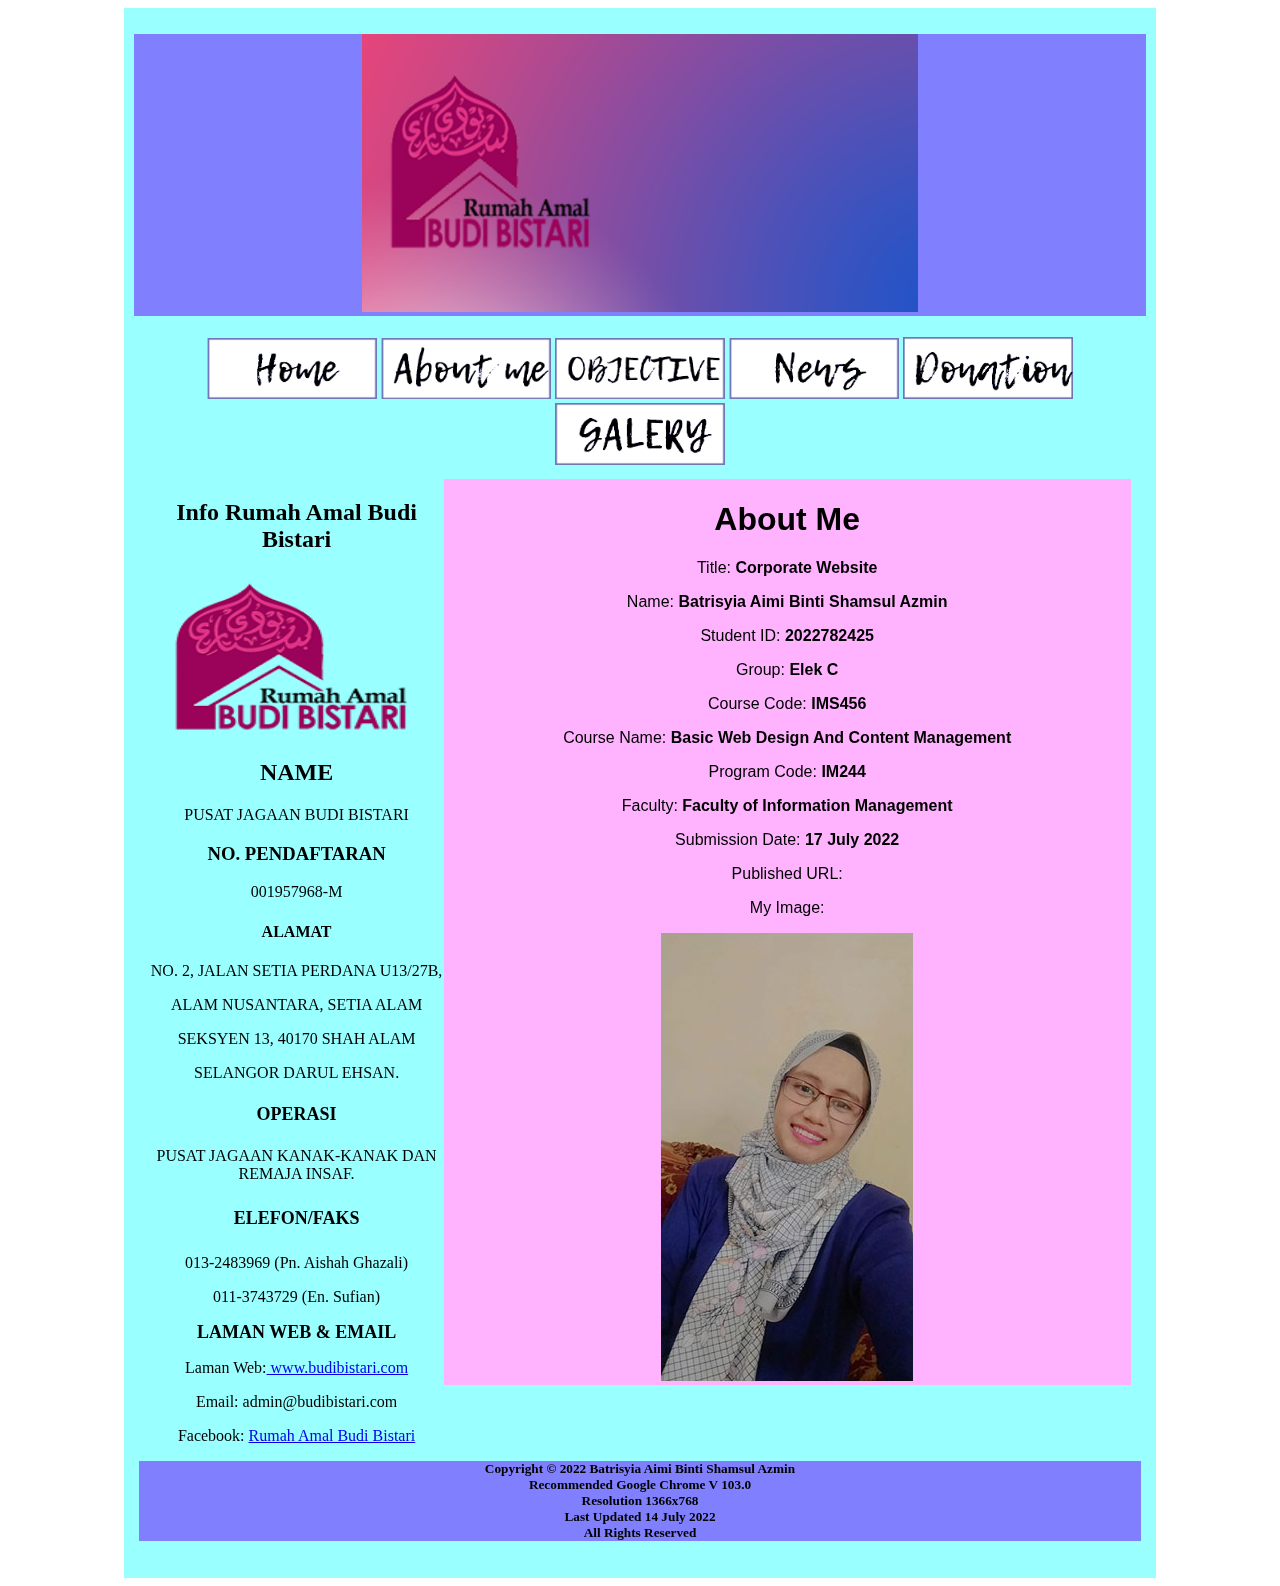
==== about me.html @ 4adc5854 "coparate website" ====
<!DOCTYPE html>
<html>
<head>
    <meta charset="utf-8" />
    <script type="text/javascript"></script><link rel="stylesheet" href="css-layout.css" />
    <title>Rumah Amal Budi Bistari</title>
</head>

<body>


<div class="page">

	<!-- ==== START MAIN HEADER ==== -->
	<header class="main-header" role="banner">

		<p class="logo"><center><img src="image/banner.jpg"/  width="55%"></p>

		
	</header>
	<!-- end MAIN HEADER -->

<!--********MENU SECTION START********-->
			<div class="sticky">
	<td colspan="2" align="center">
	<center >	
	<a href="index.html"><img src="image/home-edit.jpg" width="170px"/></a>
	<a href="about me.html"><img src="image/aboutme-edit.jpg" width="170px"/></a>
	<a href="objective.html"><img src="image/objective-edit.jpg" width="170px"/></a>
	<a href="news.html"><img src="image/newslogo-edit.jpg" width="170px"/></a>
	<a href="keperluan.html"><img src="image/donations-edit.jpg" width="170px"/></a>
	<a href="galery.html"><img src="image/galery-edit.jpg" width="170px"/></a>
	</td>

	</tr>
	<div>
	
	<!--********MENU SECTION END********-->	



	<div class="container">
	<!-- ==== START MAIN ==== -->
	<main role="main" class="main">
		<section class="post">
	
	<h1 style="font-family:sans-serif" align="center">About Me</h1>

			<p style="font-family:arial;" align="center">Title: <strong>Corporate Website</strong></p>
			<p style="font-family:arial;" align="center">Name: <strong>Batrisyia Aimi Binti Shamsul Azmin</strong></p>
			<p style="font-family:arial;" align="center">Student ID: <strong>2022782425</strong></p>
			<p style="font-family:arial;" align="center">Group: <strong>Elek C</strong></p>
			<p style="font-family:arial;" align="center">Course Code: <strong>IMS456</strong></p>
			<p style="font-family:arial;" align="center">Course Name: <strong>Basic Web Design And Content Management</strong></p>
			<p style="font-family:arial;" align="center">Program Code: <strong>IM244</strong></p>
			<p style="font-family:arial;" align="center">Faculty: <strong>Faculty of Information Management</strong></p>
			<p style="font-family:arial;" align="center">Submission Date: <strong>17 July 2022</strong></p>
			<p style="font-family:arial;" align="center">Published URL: <b></b></p>
			<p style="font-family:arial;" align="center">My Image:<center>
			<img src="image/rayaedit.jpg" title="Myself"/></center>
		</post>


		
	</main>
	<!-- end main -->

	<!-- ==== START SIDEBAR ==== -->
	<div class="sidebar">
		<article class="about">
			<h2>Info Rumah Amal Budi Bistari</h2>

			<img src="image/Logo.png" width="270" height="162"/>
			
			<h2>NAME</h2>
			<p>PUSAT JAGAAN BUDI BISTARI</p>

			<h3>NO. PENDAFTARAN</h3>
			<p>001957968-M</p>

			<h4>ALAMAT</h4>
			<p>NO. 2, JALAN SETIA PERDANA U13/27B,</p>
			<p>ALAM NUSANTARA, SETIA ALAM</p>
			<p>SEKSYEN 13, 40170 SHAH ALAM</p>
			<p>SELANGOR DARUL EHSAN.</p>

			<h5><strong><font face="Baskerville Old Face" font size="4px" >OPERASI </h5></strong></font>
			<p>PUSAT JAGAAN KANAK-KANAK DAN REMAJA INSAF.</p>

			<h6><strong><font face="Baskerville Old Face" font size="4px" > ELEFON/FAKS</h6></strong></font>
			<p>013-2483969 (Pn. Aishah Ghazali)</p>
			<p>011-3743729 (En. Sufian)</p>

			<h7><strong><font face="Baskerville Old Face" font size="4px" > LAMAN WEB & EMAIL</h7></strong></font>
			<p>Laman Web:<a href="http://budibistari.com/v4/" font size="5px"> www.budibistari.com </a></p>
			<p>Email: admin@budibistari.com</p>
			<p>Facebook: <a href="https://www.facebook.com/Rumah-Amal-Budi-Bistari-104471239604131/" font size="5px">Rumah Amal Budi Bistari</a></p>
		</article>

		
		

		
	</div>
	<!-- end sidebar -->
	</div>
	<!-- end container -->

	
	<!-- ==== START PAGE MAIN FOOTER ==== -->
	<footer role="contentinfo" class="main-footer">
			<h5><center><p>Copyright © 2022 Batrisyia Aimi Binti Shamsul Azmin
					<br>Recommended Google Chrome V 103.0
					<br>Resolution 1366x768
					<br>Last Updated 14 July 2022
					<br>All Rights Reserved</p></h5>
	</footer>
	<!-- end page footer -->
</div> <!-- end page -->
</body>
</html>
---- css-layout.css ----
/* CSS Layout */


/* Main Background */
.page {background-color:#99ffff; 
       width:80%; 
	   margin:auto; 
	   padding:10px;}


/* Header Section */
.main-header {background-color: #8080ff;}

.sticky {
  position: sticky;
  position: sticky;
  top: 0;
  padding: 5px;
}
/* Main + Sidebar Background */
.container {
            padding:10px;}


/* Main Section */
.main {background-color:#ffb3ff;
       width:70%;
	   float:right;
	text-align: center;}


/* Sidebar Section */
.sidebar { width:30%;
	 float:left;
	 text-align: center;}

/* Footer Section */
.main-footer {background-color:#8080ff;
              clear:both;}
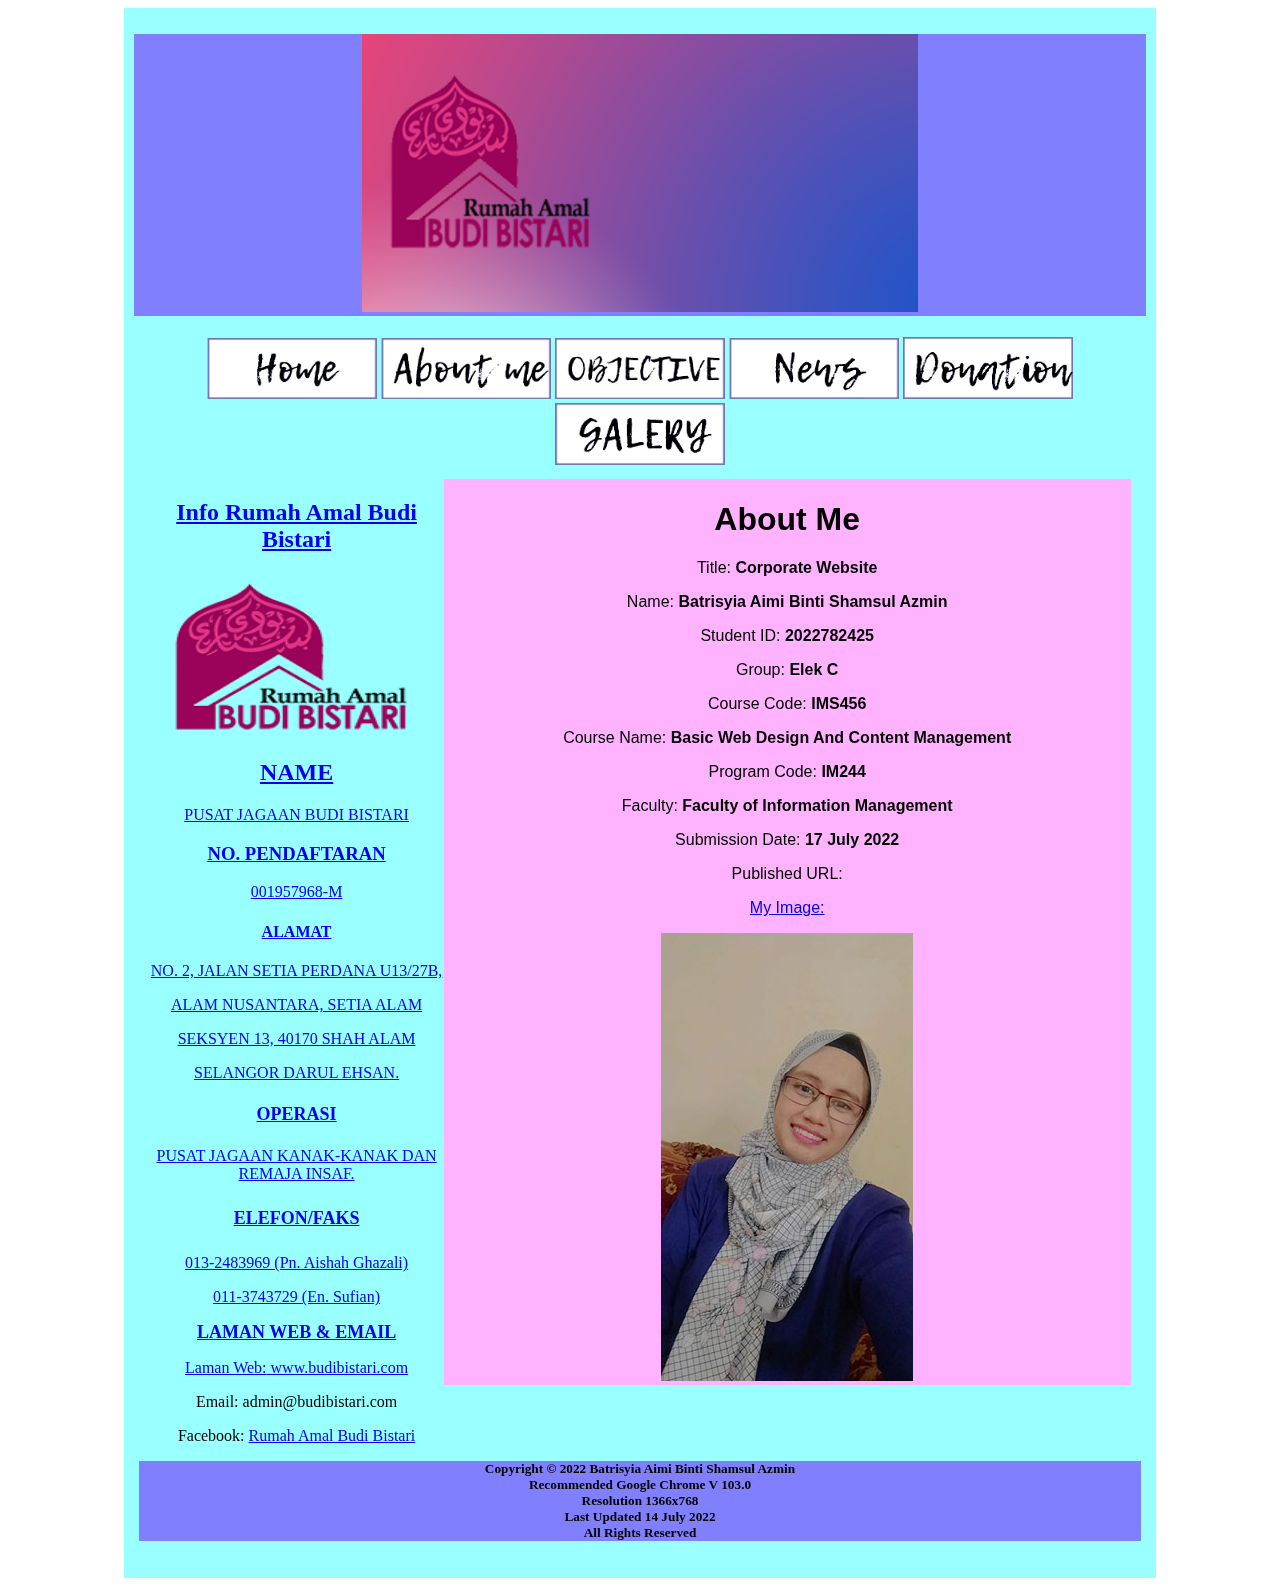
==== commit bf68ed36: "Update about me.html" ====
--- a/about me.html
+++ b/about me.html
@@ -56,7 +56,7 @@
 			<p style="font-family:arial;" align="center">Program Code: <strong>IM244</strong></p>
 			<p style="font-family:arial;" align="center">Faculty: <strong>Faculty of Information Management</strong></p>
 			<p style="font-family:arial;" align="center">Submission Date: <strong>17 July 2022</strong></p>
-			<p style="font-family:arial;" align="center">Published URL: <b></b></p>
+			<p style="font-family:arial;" align="center">Published URL: <b><a href=https://batrisyiaaimi.github.io/coperatewebsite/ </a></b></p>
 			<p style="font-family:arial;" align="center">My Image:<center>
 			<img src="image/rayaedit.jpg" title="Myself"/></center>
 		</post>
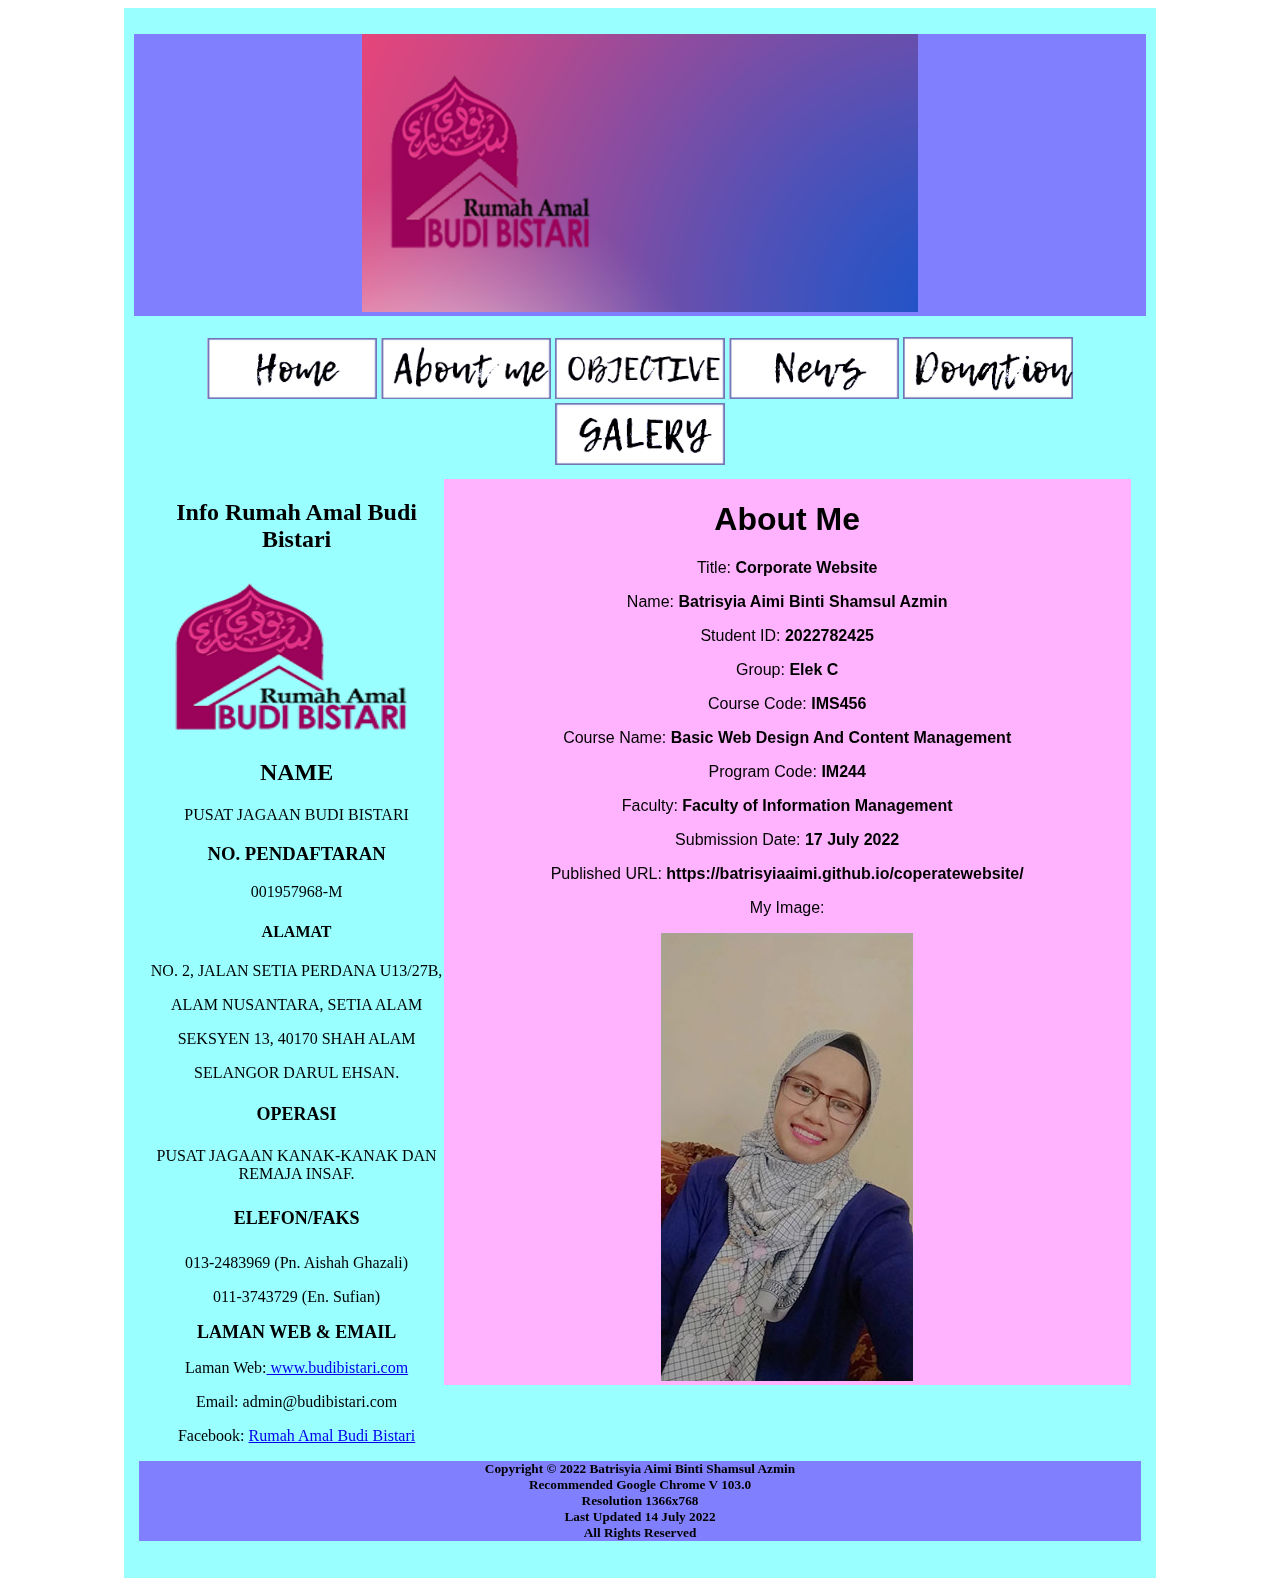
==== commit 566699df: "Update about me.html" ====
--- a/about me.html
+++ b/about me.html
@@ -56,7 +56,7 @@
 			<p style="font-family:arial;" align="center">Program Code: <strong>IM244</strong></p>
 			<p style="font-family:arial;" align="center">Faculty: <strong>Faculty of Information Management</strong></p>
 			<p style="font-family:arial;" align="center">Submission Date: <strong>17 July 2022</strong></p>
-			<p style="font-family:arial;" align="center">Published URL: <b><a href=https://batrisyiaaimi.github.io/coperatewebsite/ </a></b></p>
+			<p style="font-family:arial;" align="center">Published URL: <b>https://batrisyiaaimi.github.io/coperatewebsite/</b></p>
 			<p style="font-family:arial;" align="center">My Image:<center>
 			<img src="image/rayaedit.jpg" title="Myself"/></center>
 		</post>
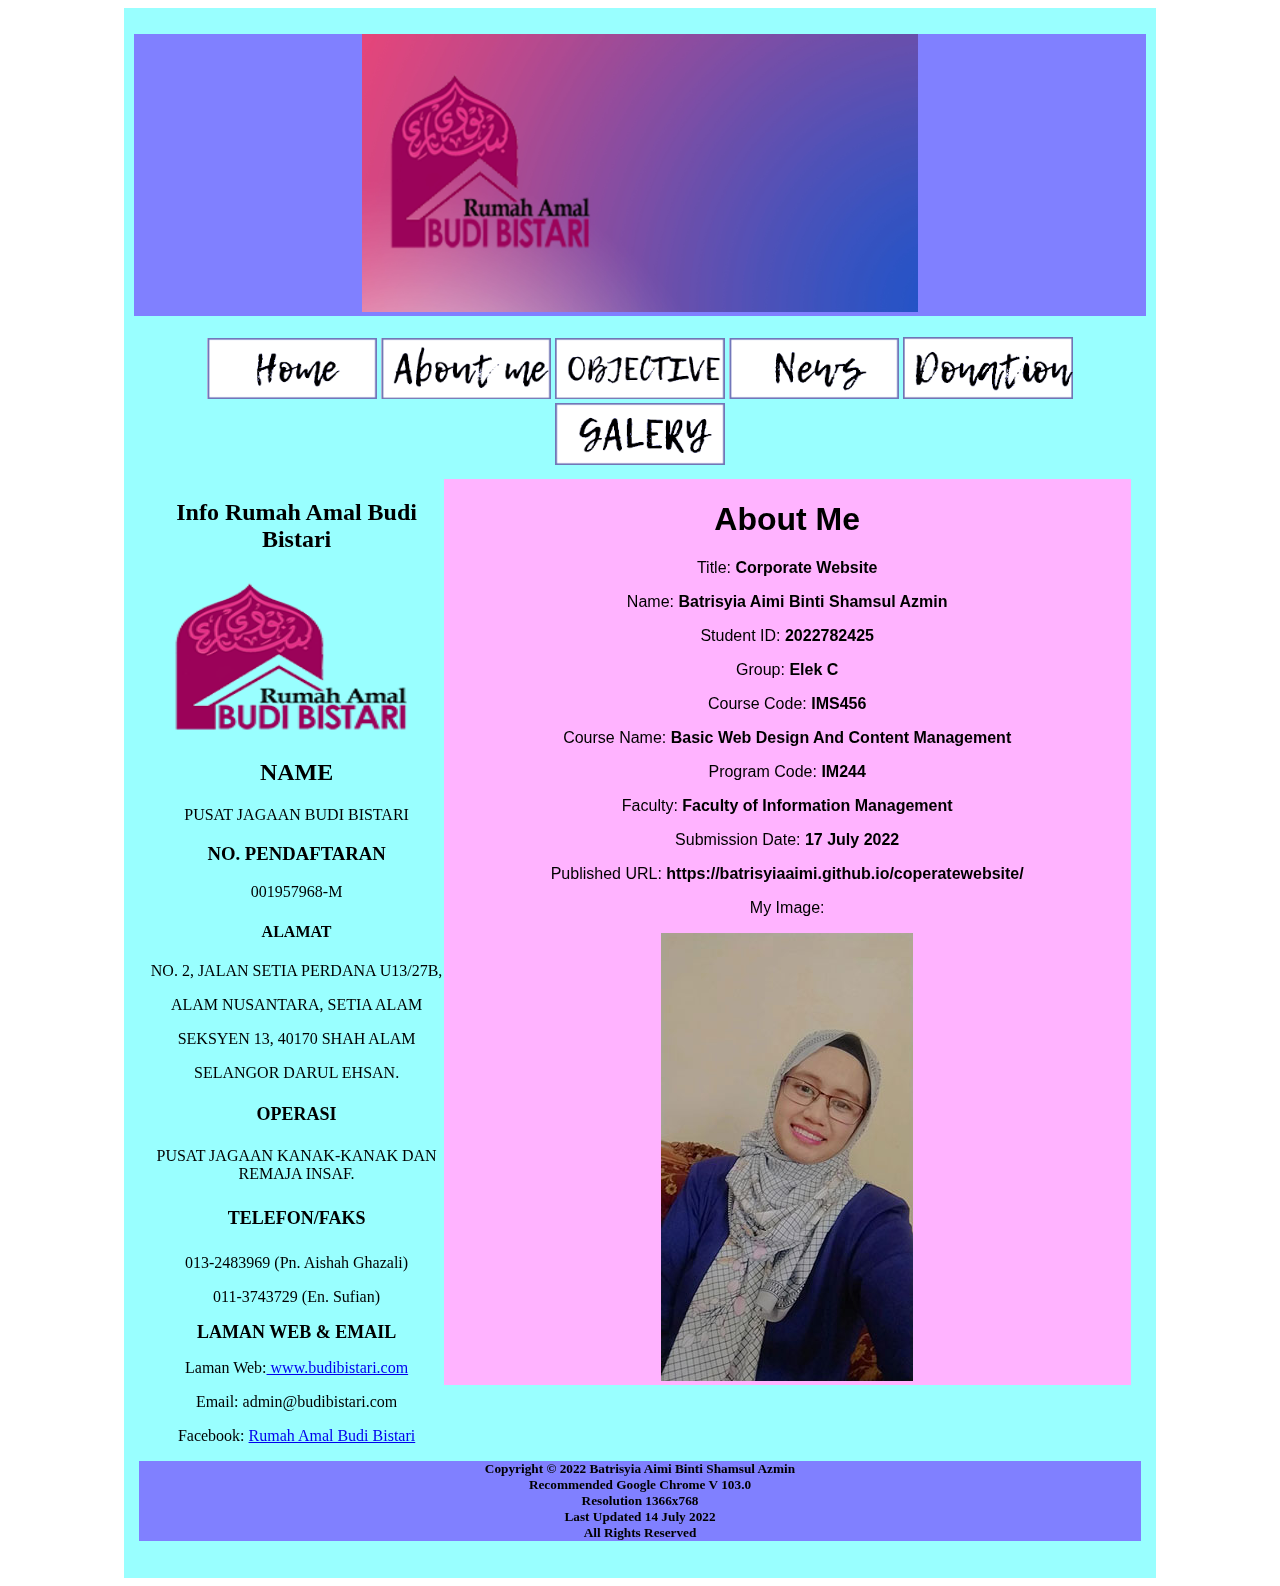
==== commit eb8e0244: "Update about me.html" ====
--- a/about me.html
+++ b/about me.html
@@ -88,7 +88,7 @@
 			<h5><strong><font face="Baskerville Old Face" font size="4px" >OPERASI </h5></strong></font>
 			<p>PUSAT JAGAAN KANAK-KANAK DAN REMAJA INSAF.</p>
 
-			<h6><strong><font face="Baskerville Old Face" font size="4px" > ELEFON/FAKS</h6></strong></font>
+			<h6><strong><font face="Baskerville Old Face" font size="4px" > TELEFON/FAKS</h6></strong></font>
 			<p>013-2483969 (Pn. Aishah Ghazali)</p>
 			<p>011-3743729 (En. Sufian)</p>
 
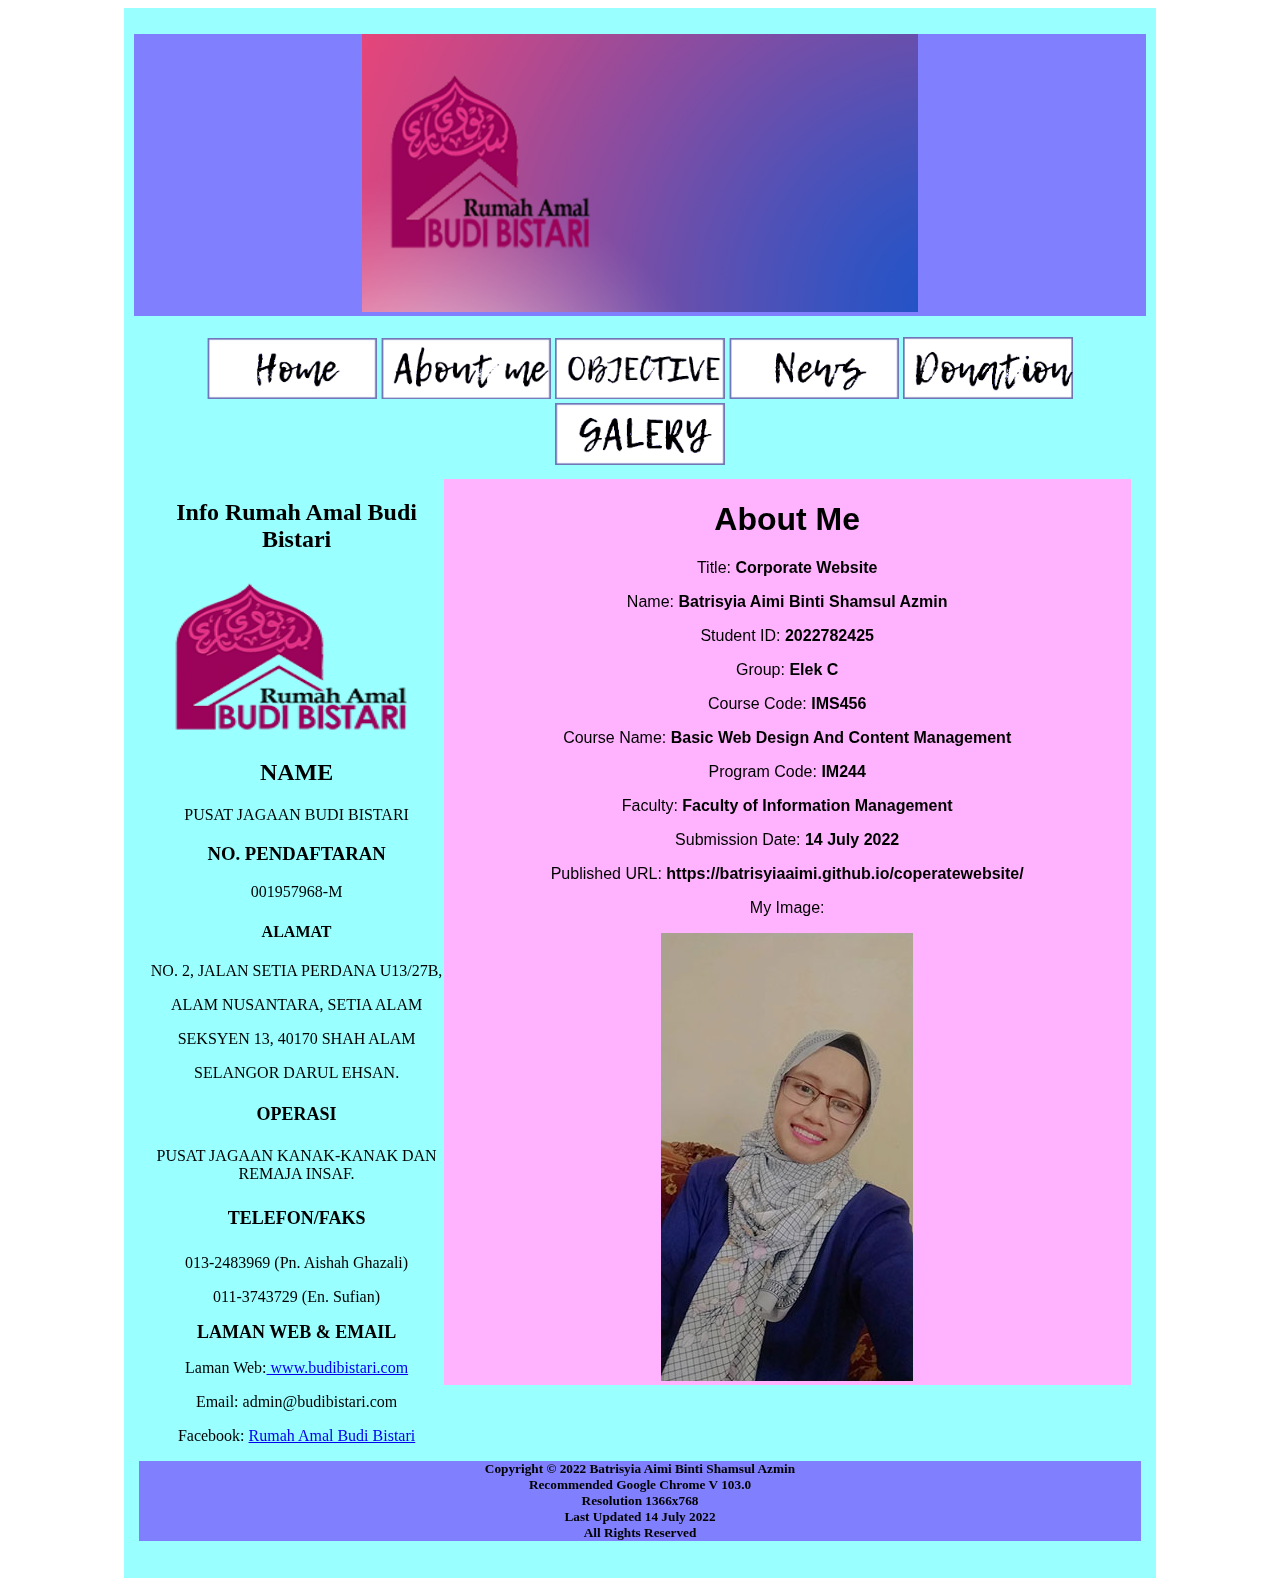
==== commit 7a042453: "Update about me.html" ====
--- a/about me.html
+++ b/about me.html
@@ -55,7 +55,7 @@
 			<p style="font-family:arial;" align="center">Course Name: <strong>Basic Web Design And Content Management</strong></p>
 			<p style="font-family:arial;" align="center">Program Code: <strong>IM244</strong></p>
 			<p style="font-family:arial;" align="center">Faculty: <strong>Faculty of Information Management</strong></p>
-			<p style="font-family:arial;" align="center">Submission Date: <strong>17 July 2022</strong></p>
+			<p style="font-family:arial;" align="center">Submission Date: <strong>14 July 2022</strong></p>
 			<p style="font-family:arial;" align="center">Published URL: <b>https://batrisyiaaimi.github.io/coperatewebsite/</b></p>
 			<p style="font-family:arial;" align="center">My Image:<center>
 			<img src="image/rayaedit.jpg" title="Myself"/></center>
